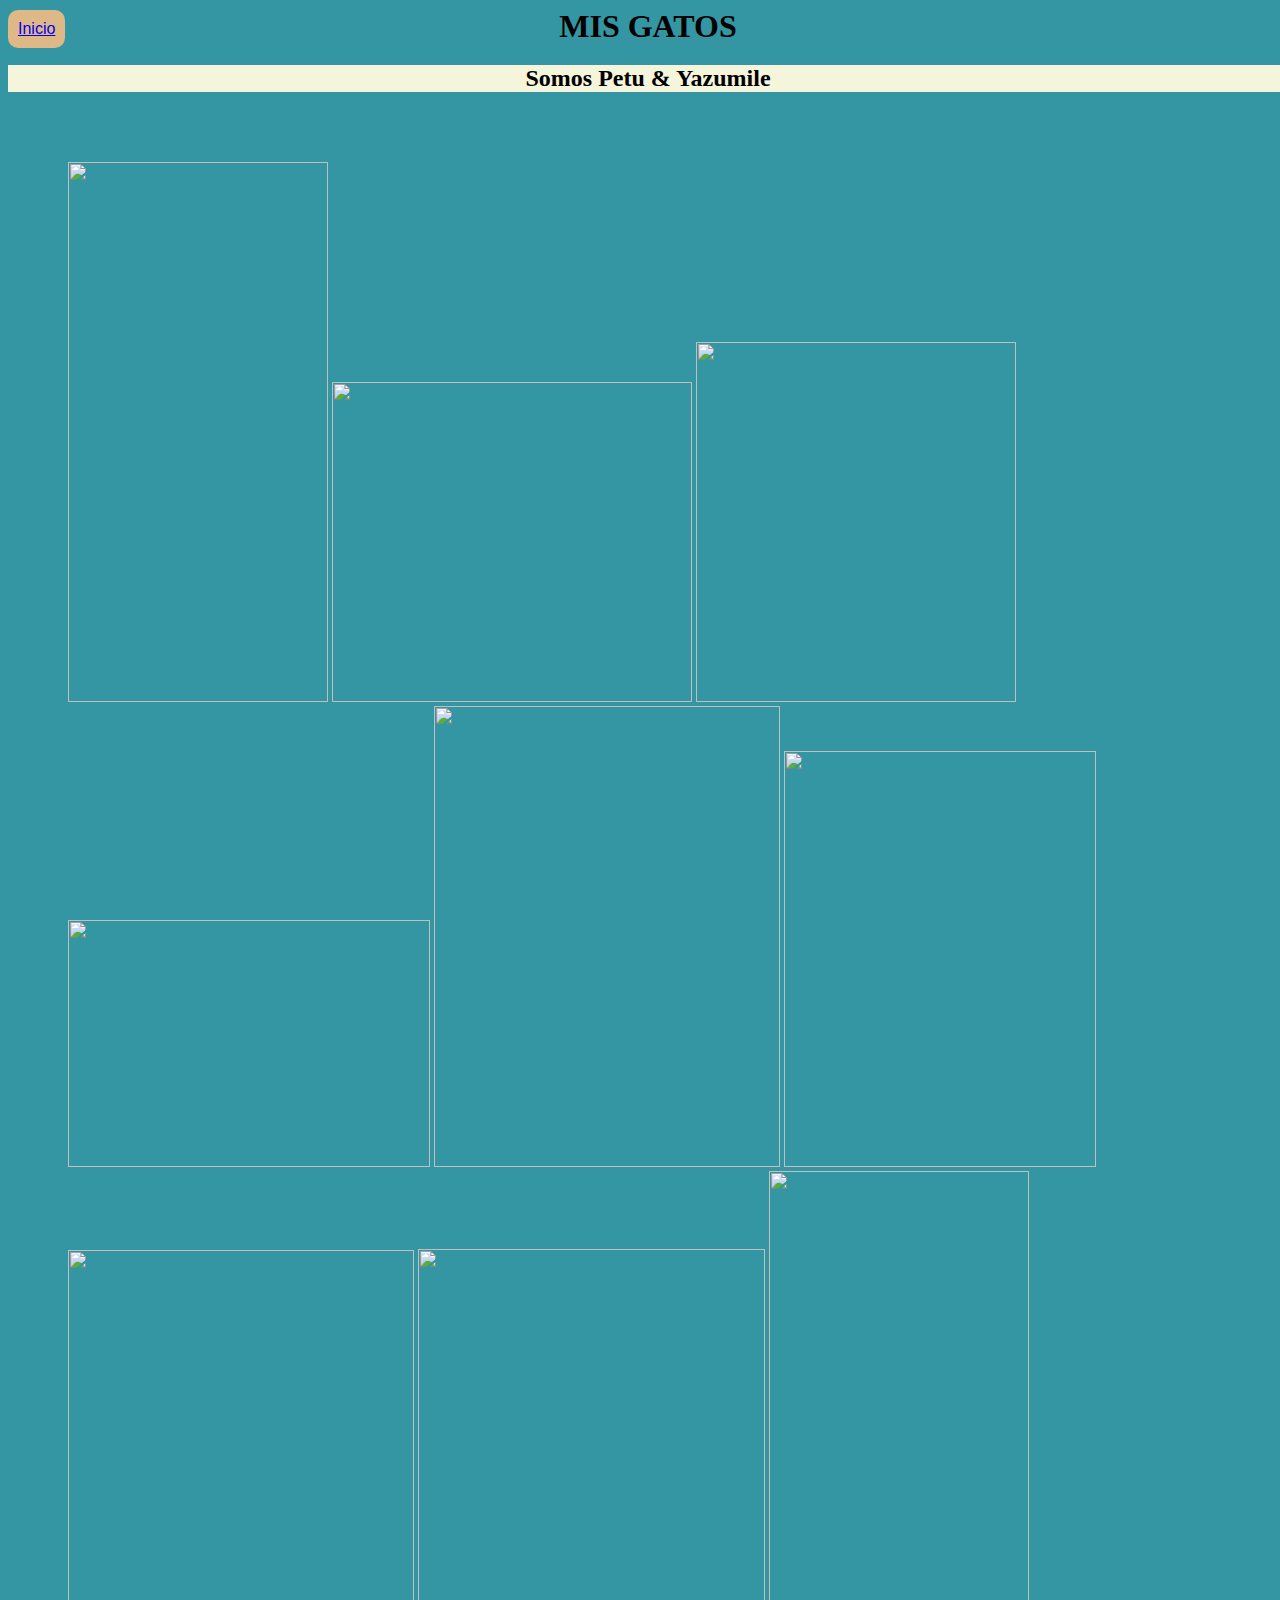
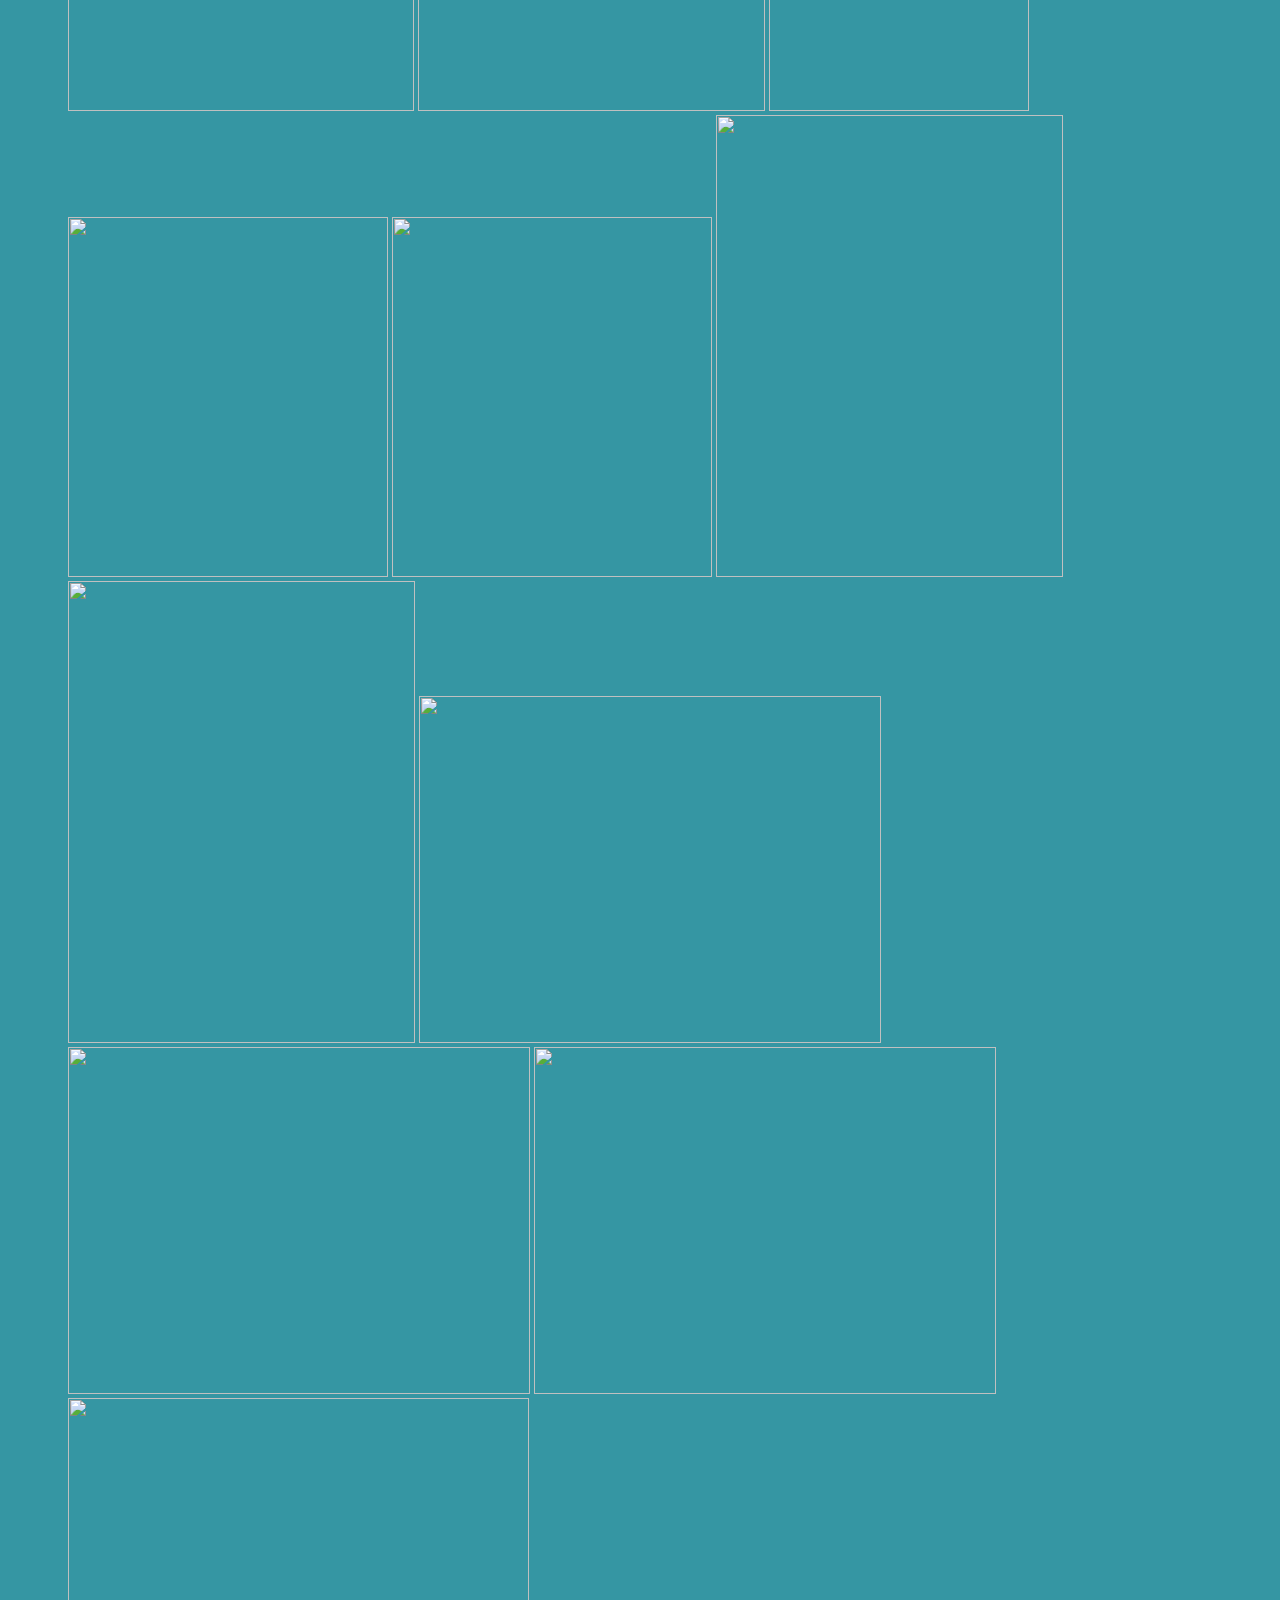
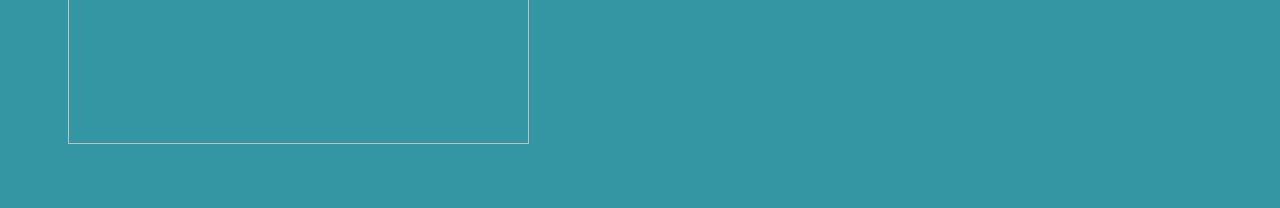
==== index.html @ 43c35531 "Add files via upload" ====
<!DOCTYPE html>
<html>
    <head>
        <title>CSS</title>
        <link rel="stylesheet" href="main.css" type="text/css" />
    </head>
    <body>
        <h1 class="header"> MIS GATOS</h1>
        <div class="dropdown">
            <button class="dropdown-btn"><a href="index.html">Inicio</a></button>
            <div class="dropdown-content">
                <a href="Fotos.html">Fotos</a>
                <a href="gif.html">Gif</a>
            </div>
        </div>
        <h2 class="nombre">Somos Petu & Yazumile </h2>
        <ul class="content">


        </ul>
    <div class="flex">
        <div class="premier">
        <img  src="foto/GF2.gif"  height="540" width="260" /> 
        <img  src="foto/PJ16.jpg"  height="320" width="360" />
        <img src="foto/PJ7.jpg" height="360" width="320" />
        <img src="foto/PJ1.jpg" height="247" width="362" />
        <img src="foto/PJ3.jpg" height="461" width="346" /> 
        <img src="foto/PJ4.jpg" height="416" width="312" /> 
        <img src="foto/PJ5.jpg" height="461" width="346" /> 
        <img src="foto/PJ14.jpg" height="462" width="347" />
        <img src="foto/GF1.gif" height="540" width="260" /> 
        <img src="foto/PJ6.jpg" height="360" width="320" />
        <img src="foto/PJ8.jpg" height="360" width="320" />
        <img src="foto/PJ10.jpg" height="462" width="347" />
        <img src="foto/PJ11.jpg" height="462" width="347" />
        <img src="foto/PJ9.jpg" height="347" width="462" />
        <img src="foto/PJ12.jpg" height="347" width="462" />
        <img src="foto/PJ13.jpg" height="347" width="462" />
        <img src="foto/PJ2.jpg" height="346" width="461" />
    </div>
        
    </div>
    </body>
</html>
---- main.css ----
body{
	width: 100%;
	background-color: rgb(53, 150, 163);
}
.header{
	margin: 0;
	padding: 0;
	text-align: center;
}
.nombre{
	text-align: center;
	background-color: beige;
	overflow: hidden;
	left: 350px;
}
.dropdown-btn {
	background-color: burlywood;
	color: white;
	padding: 10px;
	font-size: 16px;
	border: none;
	border-radius: 10px;
	cursor: pointer;
	position: fixed;
	top: 10px;
}
.dropdown{
	position: fixed;
	display: inline-block;
}

.dropdown-content{
	display: none;
	position: absolute;
	background-color: whitesmoke;
	min-width: 150px;
	box-shadow: 0px 4px 8px rgba(0, 0, 0, 0.2) ;
}

.dropdown-content a{
	color: black;
	padding: 12px 20px;
	text-decoration: none;
	display: grid;
}

.dropdown-content a:hover {
	background-color: darkgray;
}

.dropdown:hover .dropdown-btn {
	background-color: lightsalmon;
}
.dropdown:hover .dropdown-content{
	display: grid;
}

.flex {
	display: -moz-popup;
	align-self: stretch;
	flex-wrap: wrap-reverse;
	margin: 10px;
	padding: 50px;
	color: gold;
	border-radius: 20px;
	border: none;
}
.premier{
	border-radius: 20px;
	border: none;
}
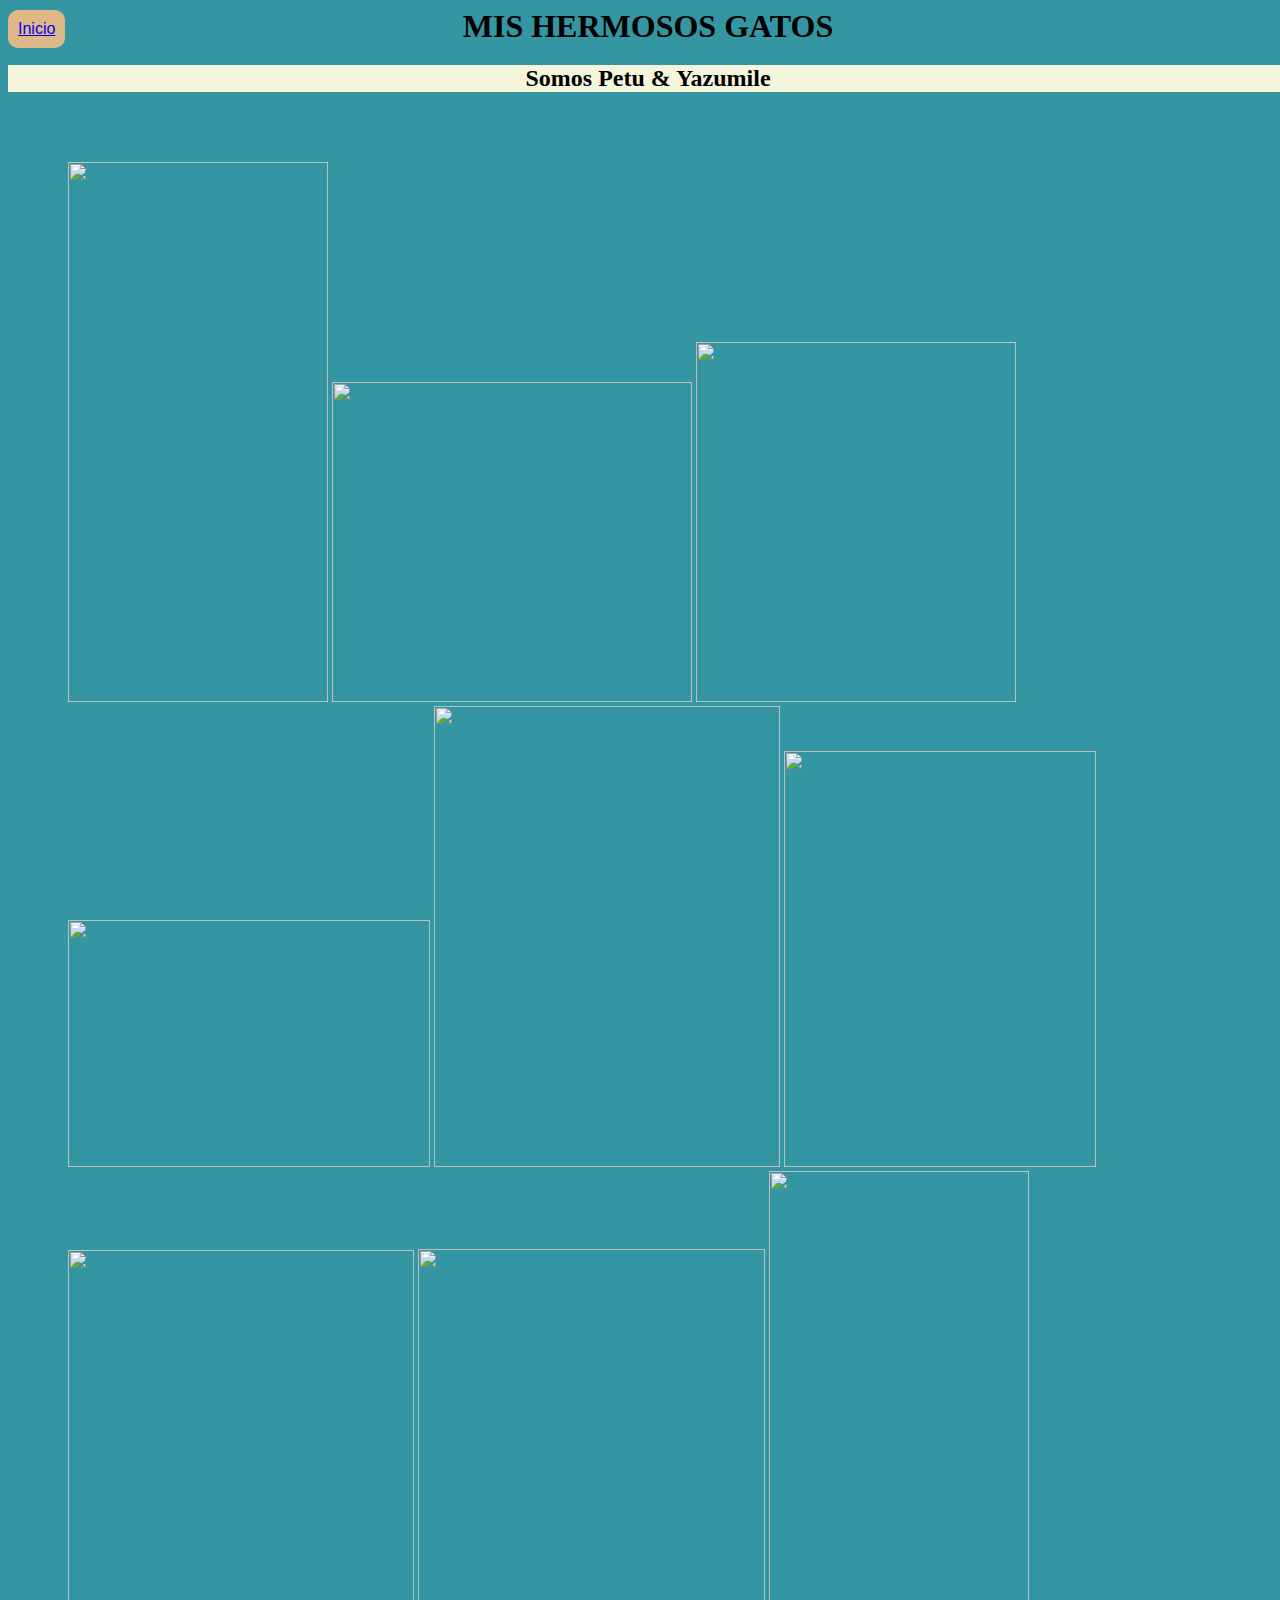
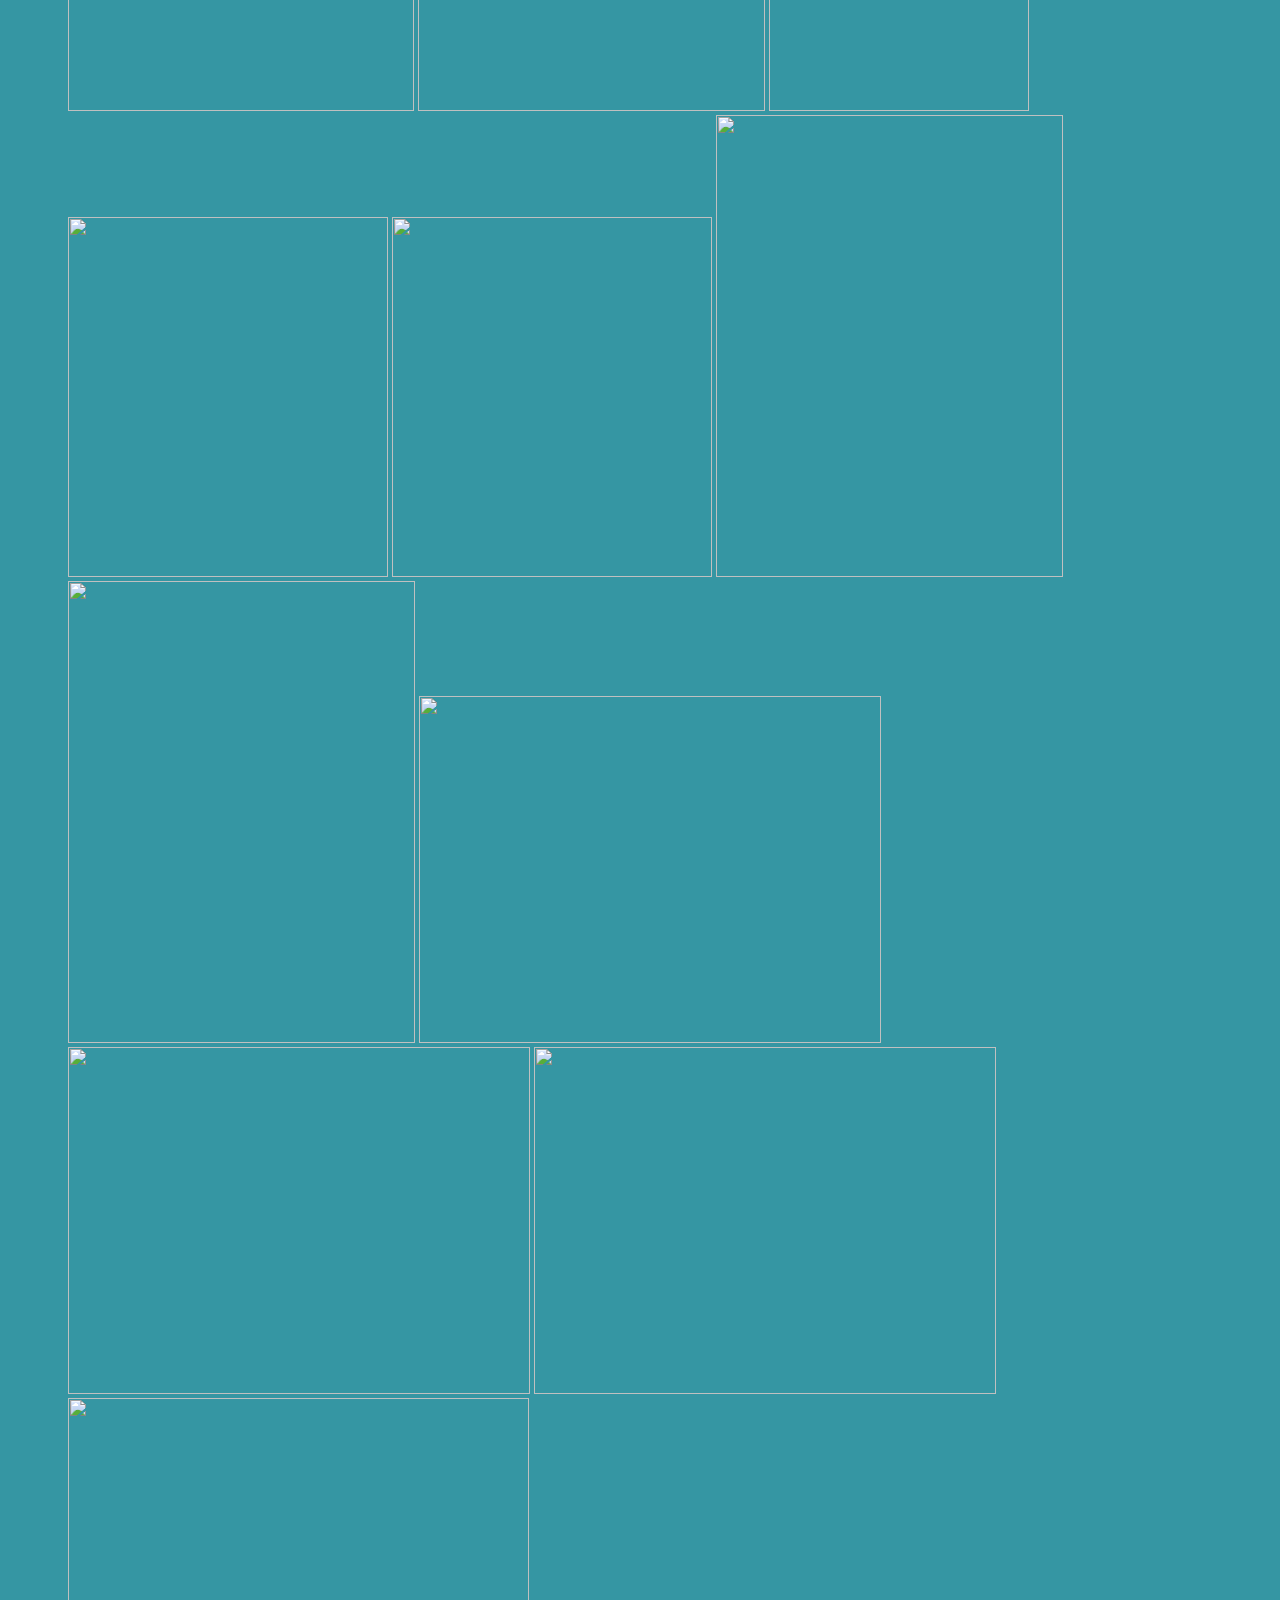
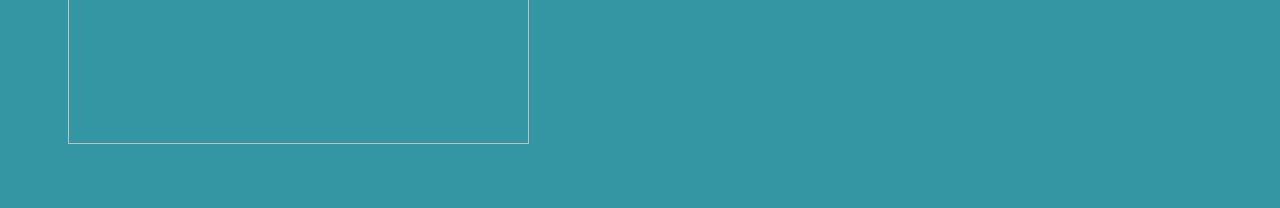
==== commit 095452ba: "Update index.html" ====
--- a/index.html
+++ b/index.html
@@ -5,7 +5,7 @@
         <link rel="stylesheet" href="main.css" type="text/css" />
     </head>
     <body>
-        <h1 class="header"> MIS GATOS</h1>
+        <h1 class="header"> MIS HERMOSOS GATOS</h1>
         <div class="dropdown">
             <button class="dropdown-btn"><a href="index.html">Inicio</a></button>
             <div class="dropdown-content">
